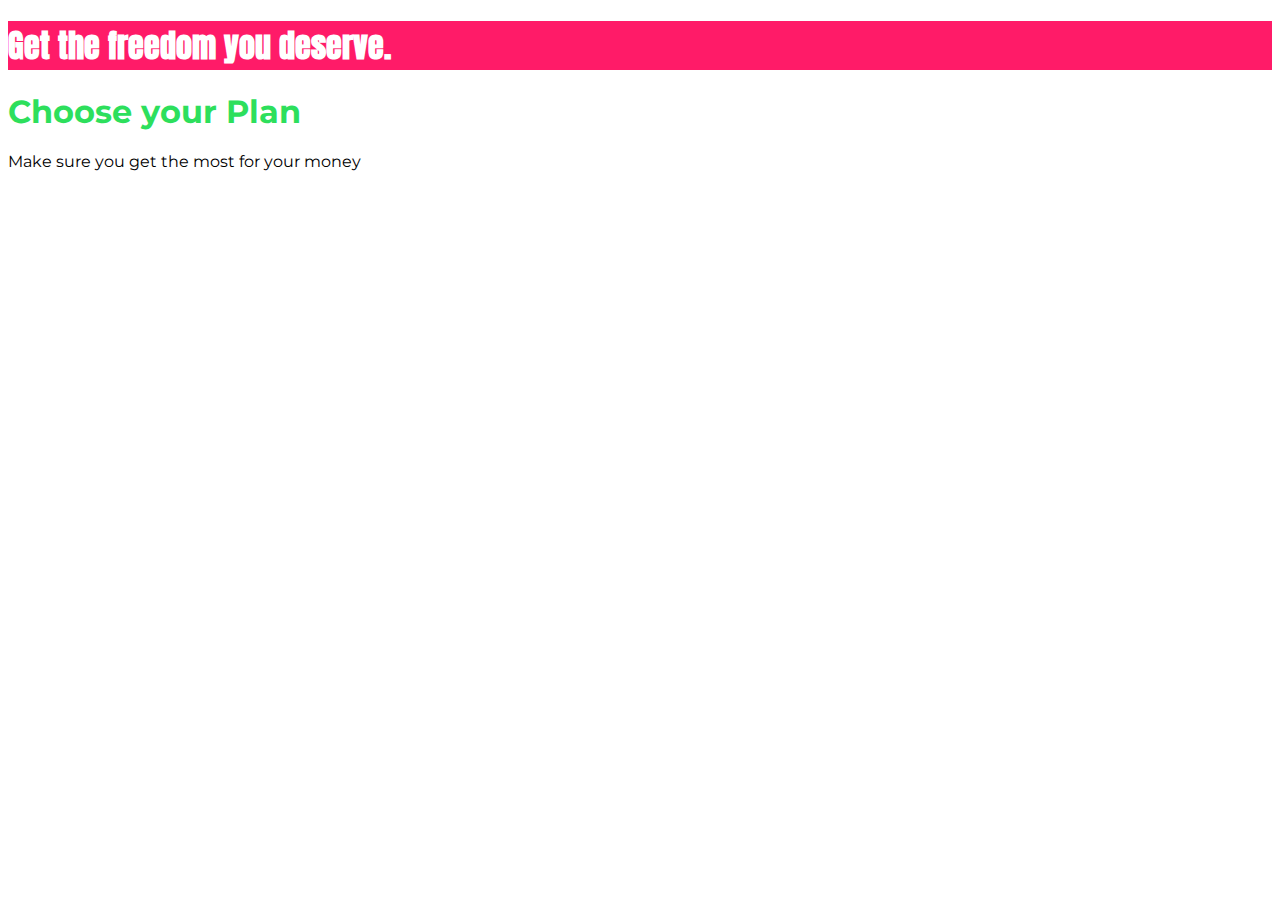
==== index.html @ aa08ad6c "Module 2: Diving Into the Basics of CSS" ====
<!DOCTYPE html>
<html lang="en">
    <head>
        <meta charset="UTF-8">
        <meta http-equiv="X-UA-Compatible" content="ie=edge">
        <title>uHost</title>
        <link rel="shortcut icon" href="favicon.png">
        <link rel="stylesheet" href="main.css">
        <link rel="preconnect" href="https://fonts.googleapis.com">
        <link rel="preconnect" href="https://fonts.gstatic.com" crossorigin>
        <link href="https://fonts.googleapis.com/css2?family=Anton&display=swap" rel="stylesheet">
        <link href="https://fonts.googleapis.com/css2?family=Montserrat:wght@400,700&display=swap" rel="stylesheet">
    </head>

    <body>
        <main>
            <section id="product-overview">
                <h1>Get the freedom you deserve.</h1>
            </section>
            <section id="plans">
                <h1 class="section-title">Choose your Plan</h1>
                <p>Make sure you get the most for your money</p>
            </section>
        </main>
    </body>
</html>
---- main.css ----
body {
    font-family: 'Montserrat', sans-serif;
}

#product-overview {
    background: #ff1b68;
}

#product-overview h1 {
    color: white;
    font-family: 'Anton', sans-serif;
}

.section-title {
    color: #2ddf5c;
}
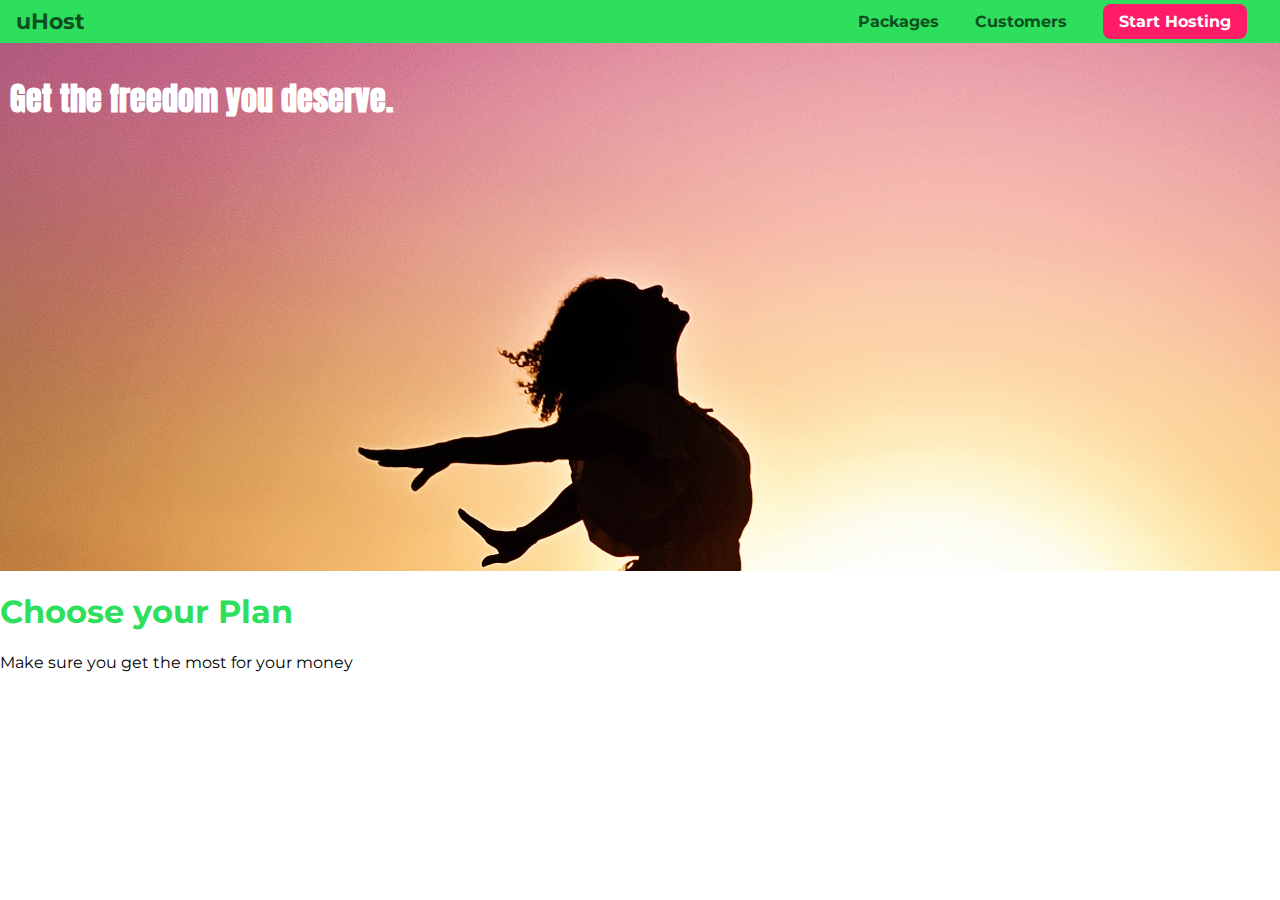
==== commit 7f9c37a2: "Module 3: Diving deeper into CSS" ====
--- a/index.html
+++ b/index.html
@@ -13,6 +13,24 @@
     </head>
 
     <body>
+        <header class="main-header">
+            <div>
+                <a href="index.html" class="main-header__brand">uHost</a>
+            </div>
+            <nav class="main-nav">
+                <ul class="main-nav__items">
+                    <li class="main-nav__item">
+                        <a href="packages/index.html">Packages</a>
+                    </li>
+                    <li class="main-nav__item">
+                        <a href="customers/index.html">Customers</a>
+                    </li>
+                    <li class="main-nav__item main-nav__item--cta">
+                        <a href="start-hosting/index.html">Start Hosting</a>
+                    </li>
+                </ul>
+            </nav>
+        </header>
         <main>
             <section id="product-overview">
                 <h1>Get the freedom you deserve.</h1>
--- a/main.css
+++ b/main.css
@@ -1,9 +1,17 @@
+* {
+    box-sizing: border-box;
+}
+
 body {
     font-family: 'Montserrat', sans-serif;
+    margin: 0;
 }
 
 #product-overview {
-    background: #ff1b68;
+    background: url("freedom.jpg");
+    width: 100%;
+    height: 528px;
+    padding: 10px;
 }
 
 #product-overview h1 {
@@ -13,4 +21,68 @@
 
 .section-title {
     color: #2ddf5c;
-}+}
+
+.main-header {
+    width: 100%;
+    background: #2ddf5c;
+    padding: 8px 16px;
+}
+
+.main-header > div {
+    display: inline-block;
+    vertical-align: middle;
+}
+
+.main-header__brand {
+    color: #0e4f1f;
+    text-decoration: none;
+    font-weight: bold;
+    font-size: 22px;
+}
+
+.main-nav {
+    display: inline-block;
+    text-align: right;
+    width: calc(100% - 74px);
+    vertical-align: middle;
+}
+
+.main-nav__items {
+    margin: 0;
+    padding: 0;
+    list-style: none;
+}
+
+.main-nav__item {
+    display: inline-block;
+    margin: 0 16px;
+}
+
+.main-nav__item a {
+    color: #0e4f1f;
+    text-decoration: none;
+    font-weight: bold;
+    padding: 3px 0;
+}
+
+.main-nav__item a:hover,
+.main-nav__item a:active {
+    color: white;
+    border-bottom: 5px solid white;
+}
+
+.main-nav__item--cta a {
+    color: white;
+    background: #ff1b68;
+    padding: 8px 16px;
+    border-radius: 8px;
+}
+
+.main-nav__item--cta a:hover,
+.main-nav__item--cta a:active {
+    color: #ff1b68;
+    background: white;
+    border: none;
+}
+
